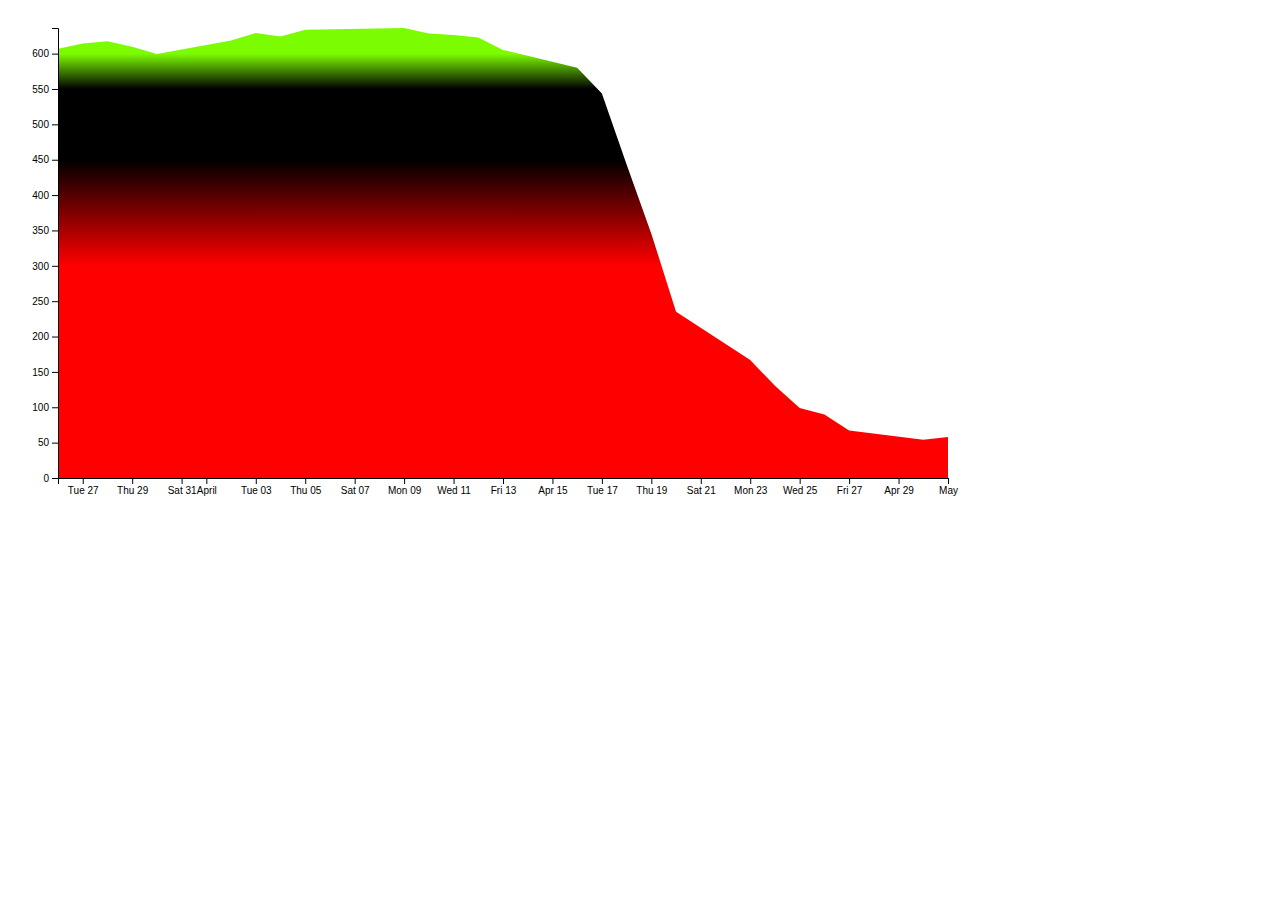
==== project/area.html @ 0f7c149f "added area chart" ====
<!-- Code from d3-graph-gallery.com -->
<!DOCTYPE html>
<meta charset="utf-8">

<!-- Load d3.js -->
<!-- <script src="https://d3js.org/d3.v4.js"></script> -->
<script src="./libs/d3.min.js"></script>
<meta charset="utf-8">
<style> /* set the CSS */

.area {							
  fill: url(#area-gradient);					
  stroke-width: 0px;			
}

</style>
<!-- Create a div where the graph will take place -->
<div id="my_dataviz"></div>


<script>

window.onload = function () {
    draw();
}

async function draw() {
  // set the dimensions and margins of the graph
var margin = {top: 20, right: 20, bottom: 30, left: 50},
    width = 960 - margin.left - margin.right,
    height = 500 - margin.top - margin.bottom;

// parse the date / time
var parseTime = d3.timeParse("%d-%b-%y");

// set the ranges
var x = d3.scaleTime().range([0, width]);
var y = d3.scaleLinear().range([height, 0]);

// define the area
var	area = d3.area()	
    .x(function(d) { return x(d.date); })	
    .y0(height)					
    .y1(function(d) { return y(d.close); });

// append the svg obgect to the body of the page
// appends a 'group' element to 'svg'
// moves the 'group' element to the top left margin
var svg = d3.select("body").append("svg")
    .attr("width", width + margin.left + margin.right)
    .attr("height", height + margin.top + margin.bottom)
  .append("g")
    .attr("transform",
          "translate(" + margin.left + "," + margin.top + ")");
  
  
          
// Get the data
d3.csv("./data.csv").then(function(data) {

    // format the data
    data.forEach(function(d) {
        d.date = new Date(d.date);
        d.close = +d.close;
    });

    // Scale the range of the data
    x.domain(d3.extent(data, function(d) { return d.date; }));
    y.domain([0, d3.max(data, function(d) { return d.close; })]);

    // set the gradient
    svg.append("linearGradient")				
      .attr("id", "area-gradient")			
      .attr("gradientUnits", "userSpaceOnUse")	
      .attr("x1", 0).attr("y1", y(0))			
      .attr("x2", 0).attr("y2", y(1000))		
    .selectAll("stop")						
      .data([								
        {offset: "0%", color: "red"},		
        {offset: "30%", color: "red"},	
        {offset: "45%", color: "black"},		
        {offset: "55%", color: "black"},		
        {offset: "60%", color: "lawngreen"},	
        {offset: "100%", color: "lawngreen"}	
      ])					
    .enter().append("stop")			
      .attr("offset", function(d) { return d.offset; })	
      .attr("stop-color", function(d) { return d.color; });

    // Add the area.
    svg.append("path")
        .data([data])
        .attr("class", "area")
        .attr("d", area);

    // Add the X Axis
    svg.append("g")
        .attr("transform", "translate(0," + height + ")")
        .call(d3.axisBottom(x));

    // Add the Y Axis
    svg.append("g").call(d3.axisLeft(y));


    let zoom = d3.zoom()
      .scaleExtent([1, 10])
      .translateExtent([[-500,-300], [1500, 1000]])
      .on('zoom', (event) => {
          svg.attr('transform', event.transform)
      });


    svg.call(zoom);

  });

}





</script>
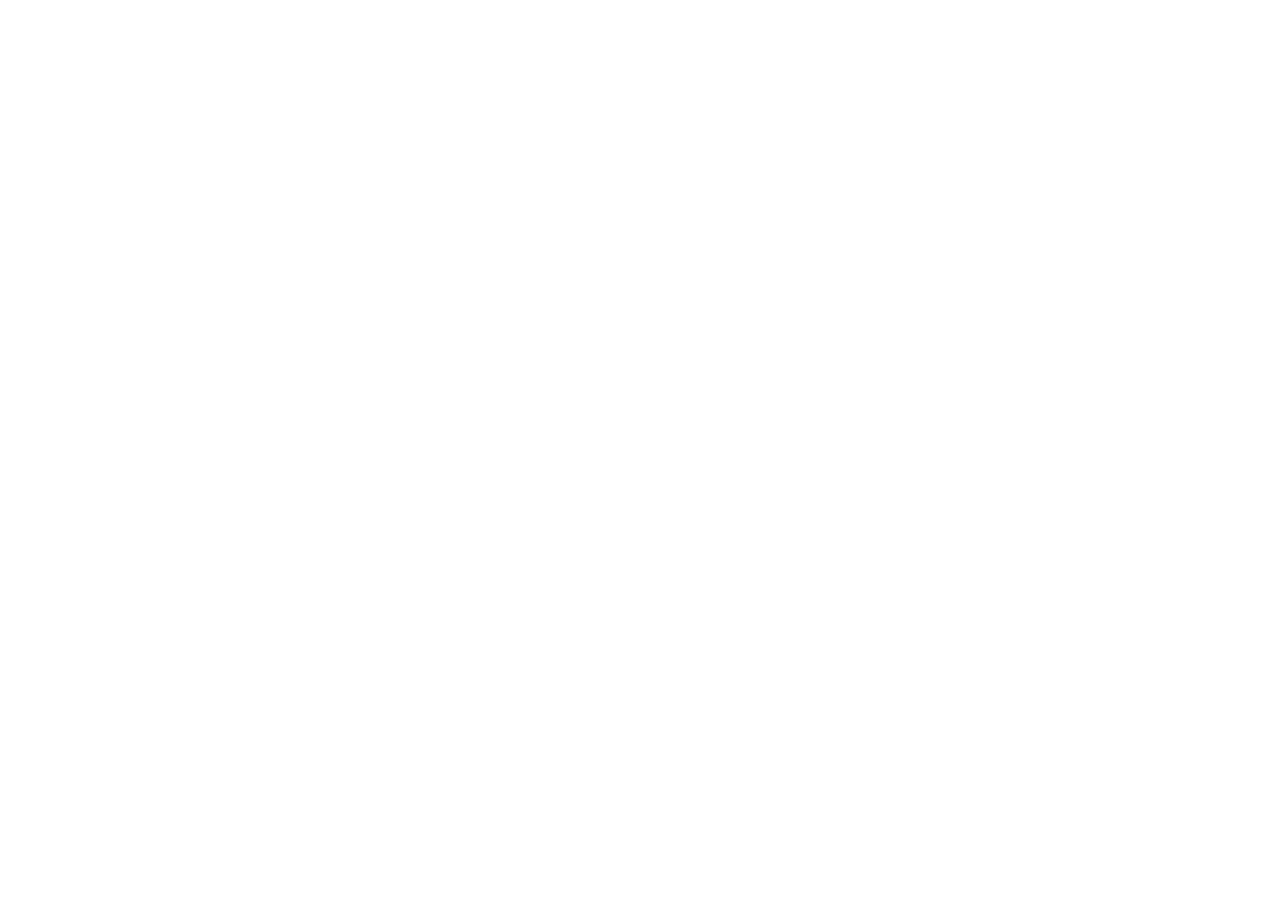
==== commit 2305a076: "added gitignore" ====
--- a/project/area.html
+++ b/project/area.html
@@ -25,94 +25,21 @@
 }
 
 async function draw() {
-  // set the dimensions and margins of the graph
-var margin = {top: 20, right: 20, bottom: 30, left: 50},
-    width = 960 - margin.left - margin.right,
-    height = 500 - margin.top - margin.bottom;
+  width = 954
+  height = 700
+  
+  const keys = d3.range(1790, 2000, 10);
+  const [regions, states] = await Promise.all([
+    FileAttachment("./data/census-regions.csv").text(),
+    FileAttachment("./data/population.tsv").text()
+  ]).then(([regions, states]) => [
+    d3.csvParse(regions),
+    d3.tsvParse(states, (d, i) => i === 0 ? null : ({name: d[""], values: keys.map(key => +d[key].replace(/,/g, ""))}))
+  ]);
+  const regionByState = new Map(regions.map(d => [d.State, d.Region]));
+  const divisionByState = new Map(regions.map(d => [d.State, d.Division]));
+  data = {keys, group: d3.group(states, d => regionByState.get(d.name), d => divisionByState.get(d.name))};
 
-// parse the date / time
-var parseTime = d3.timeParse("%d-%b-%y");
-
-// set the ranges
-var x = d3.scaleTime().range([0, width]);
-var y = d3.scaleLinear().range([height, 0]);
-
-// define the area
-var	area = d3.area()	
-    .x(function(d) { return x(d.date); })	
-    .y0(height)					
-    .y1(function(d) { return y(d.close); });
-
-// append the svg obgect to the body of the page
-// appends a 'group' element to 'svg'
-// moves the 'group' element to the top left margin
-var svg = d3.select("body").append("svg")
-    .attr("width", width + margin.left + margin.right)
-    .attr("height", height + margin.top + margin.bottom)
-  .append("g")
-    .attr("transform",
-          "translate(" + margin.left + "," + margin.top + ")");
-  
-  
-          
-// Get the data
-d3.csv("./data.csv").then(function(data) {
-
-    // format the data
-    data.forEach(function(d) {
-        d.date = new Date(d.date);
-        d.close = +d.close;
-    });
-
-    // Scale the range of the data
-    x.domain(d3.extent(data, function(d) { return d.date; }));
-    y.domain([0, d3.max(data, function(d) { return d.close; })]);
-
-    // set the gradient
-    svg.append("linearGradient")				
-      .attr("id", "area-gradient")			
-      .attr("gradientUnits", "userSpaceOnUse")	
-      .attr("x1", 0).attr("y1", y(0))			
-      .attr("x2", 0).attr("y2", y(1000))		
-    .selectAll("stop")						
-      .data([								
-        {offset: "0%", color: "red"},		
-        {offset: "30%", color: "red"},	
-        {offset: "45%", color: "black"},		
-        {offset: "55%", color: "black"},		
-        {offset: "60%", color: "lawngreen"},	
-        {offset: "100%", color: "lawngreen"}	
-      ])					
-    .enter().append("stop")			
-      .attr("offset", function(d) { return d.offset; })	
-      .attr("stop-color", function(d) { return d.color; });
-
-    // Add the area.
-    svg.append("path")
-        .data([data])
-        .attr("class", "area")
-        .attr("d", area);
-
-    // Add the X Axis
-    svg.append("g")
-        .attr("transform", "translate(0," + height + ")")
-        .call(d3.axisBottom(x));
-
-    // Add the Y Axis
-    svg.append("g").call(d3.axisLeft(y));
-
-
-    let zoom = d3.zoom()
-      .scaleExtent([1, 10])
-      .translateExtent([[-500,-300], [1500, 1000]])
-      .on('zoom', (event) => {
-          svg.attr('transform', event.transform)
-      });
-
-
-    svg.call(zoom);
-
-  });
 
 }
 
